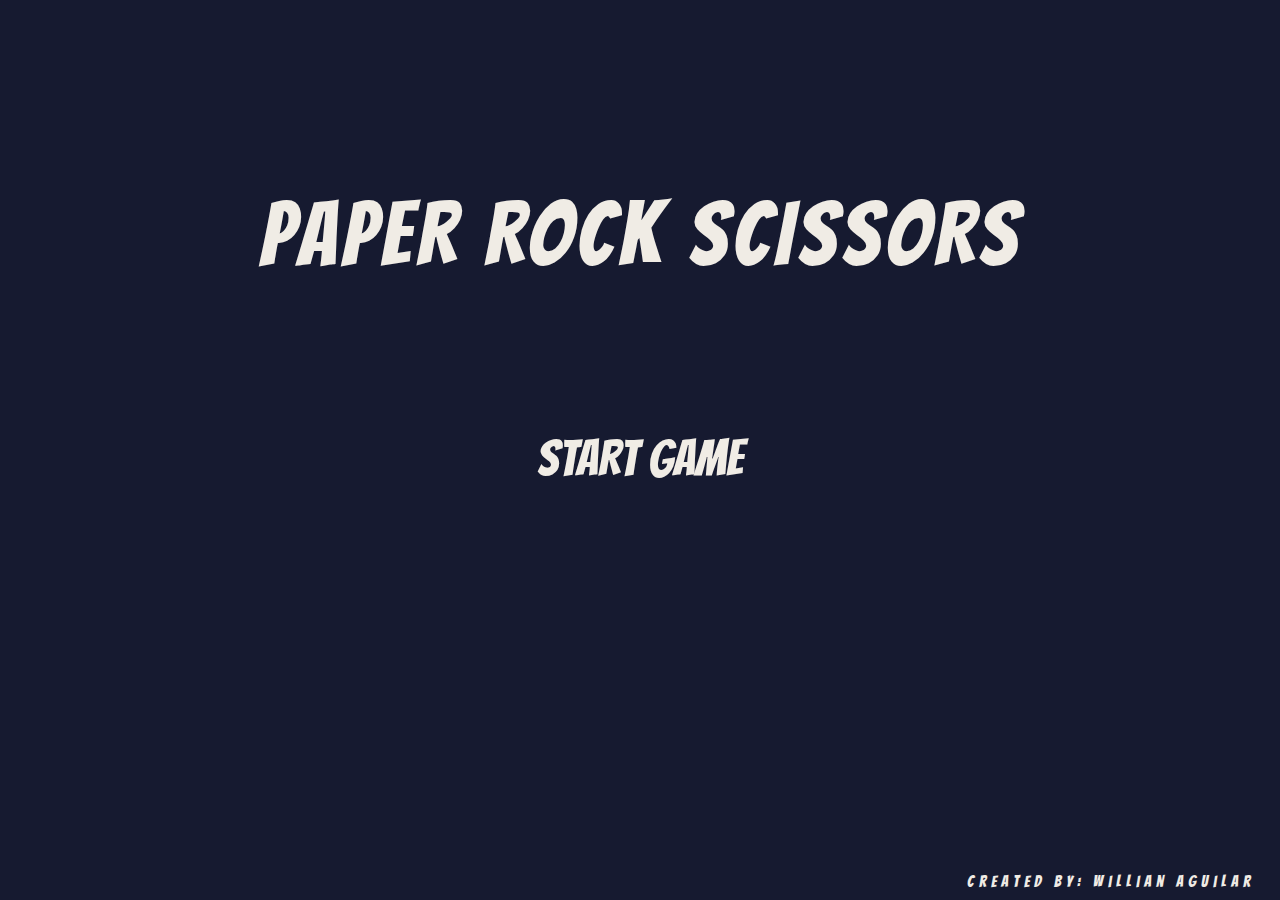
==== html/index.html @ e89b6b43 "added new folders" ====
<!DOCTYPE html>
<html lang="en">
<head>
    <meta charset="UTF-8">
    <meta name="viewport" content="width=device-width, initial-scale=1.0">
    <link rel="stylesheet" href="/css/main_menu.css">
    <link rel="preconnect" href="https://fonts.googleapis.com">
<link rel="preconnect" href="https://fonts.gstatic.com" crossorigin>
<link href="https://fonts.googleapis.com/css2?family=Bangers&display=swap" rel="stylesheet">
    <title>Document</title>
</head>
<body>
    <div class="main-container">
        <div class="flex-container middle-box">
            <h1>PAPER ROCK SCISSORS</h1>
            <a href="" target="_blank">START GAME</a>
        </div>
    </div>
    
    
            <footer>
                <p>Created by: Willian Aguilar</p>
            </footer>
</body>
</html>
---- css/main_menu.css ----
*
{
    box-sizing: border-box;
    margin: 0;
    padding: 0;
}

body
{
    background-color: #161A30;
    font-family: Bangers;

}
.main-container
{
    display: flex;
    align-items: center;
    justify-content: center;
    height: 97vh;
}

.middle-box
{
    color:#F0ECE5;
    border-radius: 10px;
    height: 700px;
    padding: 25px;
}

.flex-container
{
    padding-top: 100px;
    display: flex;
    flex-direction: column;
    gap: 150px;    
    align-items: center;

}

footer
{
    display: flex;
    justify-content: flex-end;
    margin-right: 25px;
    color: #F0ECE5;
    letter-spacing: 5px;
}


.middle-box > h1
{
    font-weight: 100;
    font-size: 90px;
    background-color: F8FAFC;
    letter-spacing: 5px;
    text-align: center;
}

.middle-box > a
{
    font-size: 50px;
    text-decoration: none;
    color: #F0ECE5;
    
}
.bullet
{
    margin-right: 15px;
}

.middle-box > a:hover
{
    font-size: 52px;
    border: 2px solid #F0ECE5;
    border-radius: 10px;
    padding: 15px;
    box-shadow: 2px 2px 30px #F0ECE5;
    transition: all 0.3s;
}
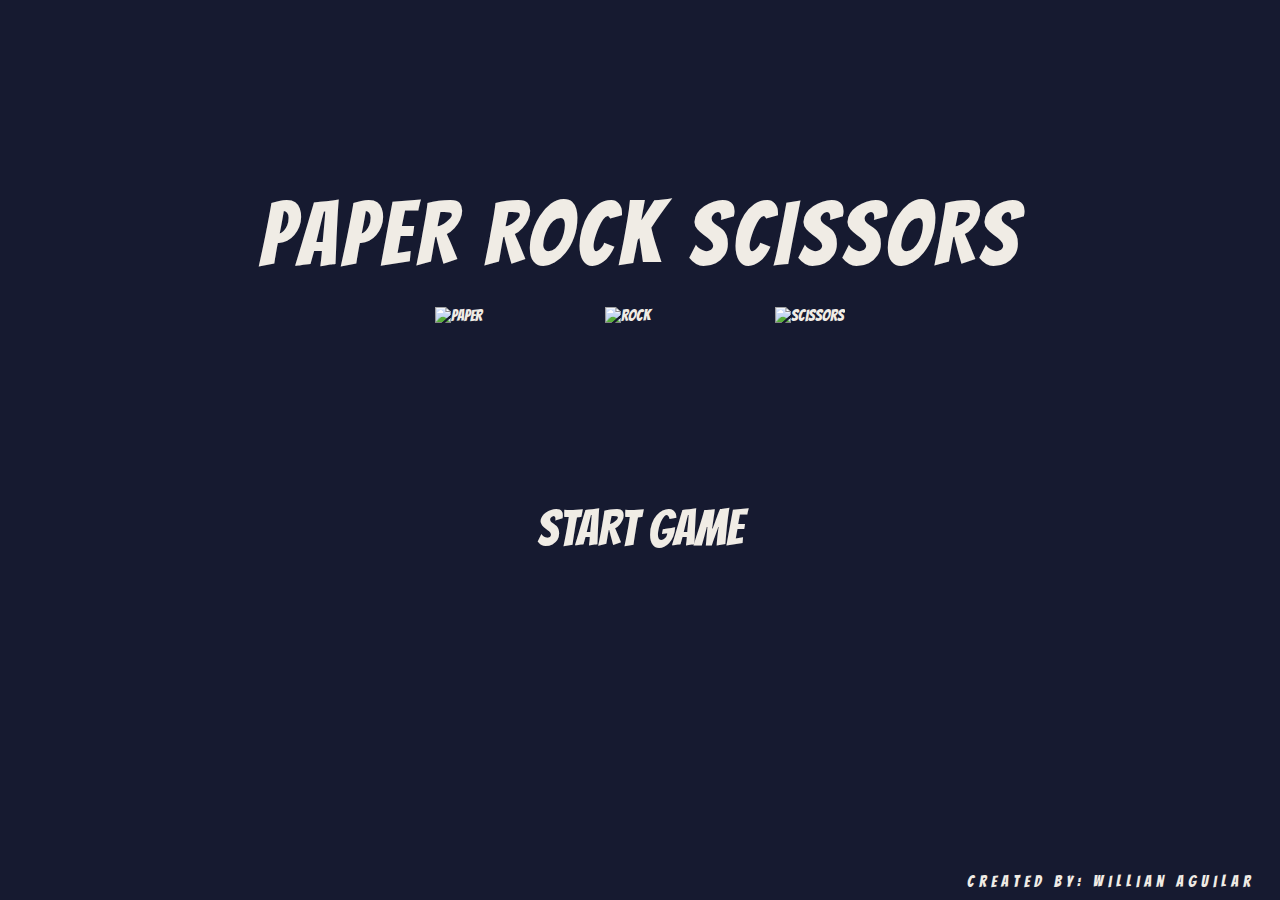
==== commit 89a3e6cb: "added new code in files" ====
--- a/html/index.html
+++ b/html/index.html
@@ -13,7 +13,12 @@
     <div class="main-container">
         <div class="flex-container middle-box">
             <h1>PAPER ROCK SCISSORS</h1>
-            <a href="" target="_blank">START GAME</a>
+            <div class="icons">
+                <img src="/assets/document.png" alt="paper">
+                <img src="/assets/rock.png" alt="rock">
+                <img src="/assets/scissors.png" alt="scissors">
+            </div>
+            <a href="game.html" target="_blank">START GAME</a>
         </div>
     </div>
     
--- a/css/main_menu.css
+++ b/css/main_menu.css
@@ -32,7 +32,7 @@
     padding-top: 100px;
     display: flex;
     flex-direction: column;
-    gap: 150px;    
+    gap: 25px;    
     align-items: center;
 
 }
@@ -58,6 +58,7 @@
 
 .middle-box > a
 {
+    margin-top: 100px;
     font-size: 50px;
     text-decoration: none;
     color: #F0ECE5;
@@ -78,3 +79,16 @@
     transition: all 0.3s;
 }
 
+.icons > img
+{
+    width: 70px;
+    height: 70px;
+    
+}
+
+.icons
+{
+    display: flex;
+    flex-direction: row;
+    gap: 100px;
+}
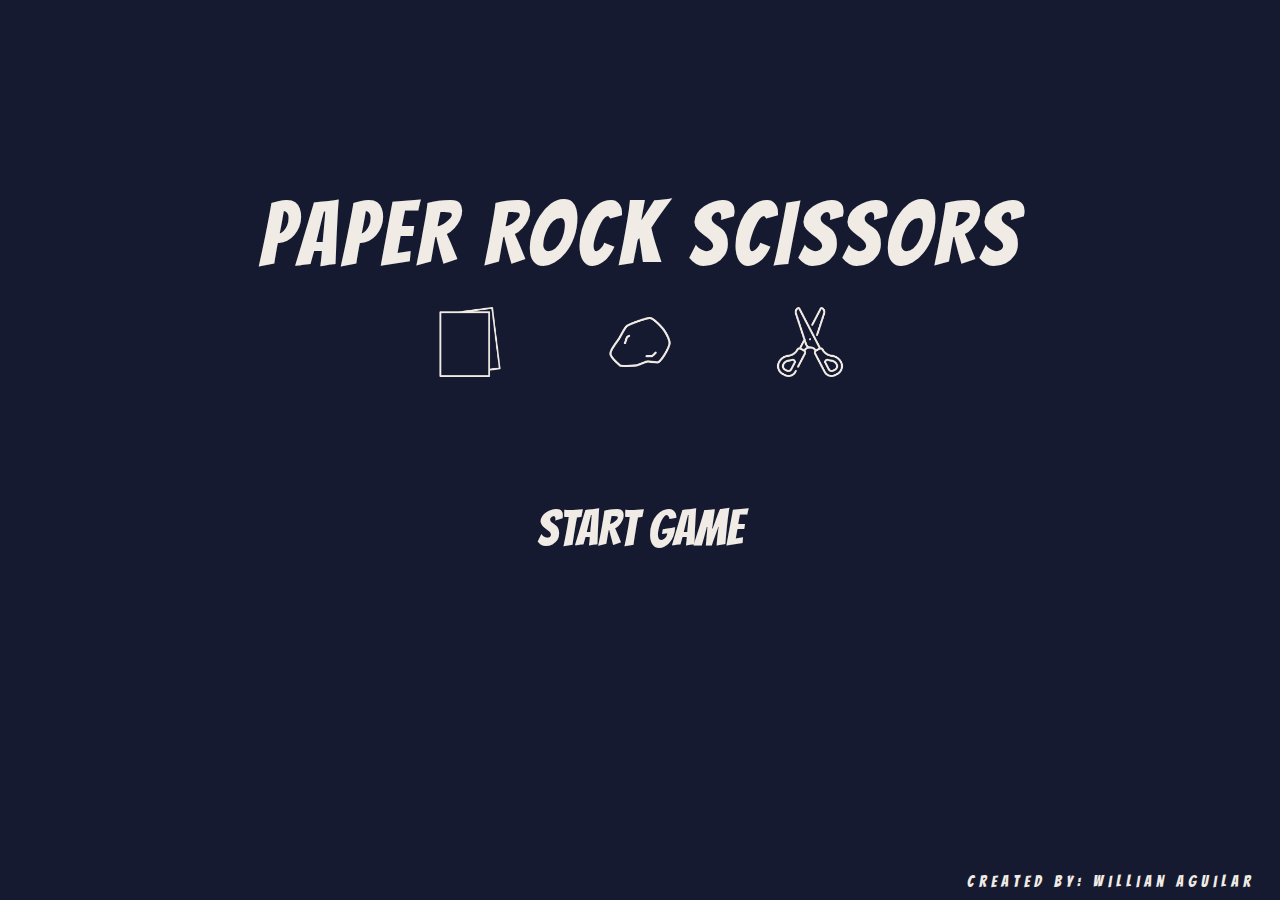
==== commit 98df0f7d: "new files and updated files" ====
--- a/html/index.html
+++ b/html/index.html
@@ -7,6 +7,7 @@
     <link rel="preconnect" href="https://fonts.googleapis.com">
 <link rel="preconnect" href="https://fonts.gstatic.com" crossorigin>
 <link href="https://fonts.googleapis.com/css2?family=Bangers&display=swap" rel="stylesheet">
+<script src="/javascript/game_in_console.js"></script>
     <title>Document</title>
 </head>
 <body>
